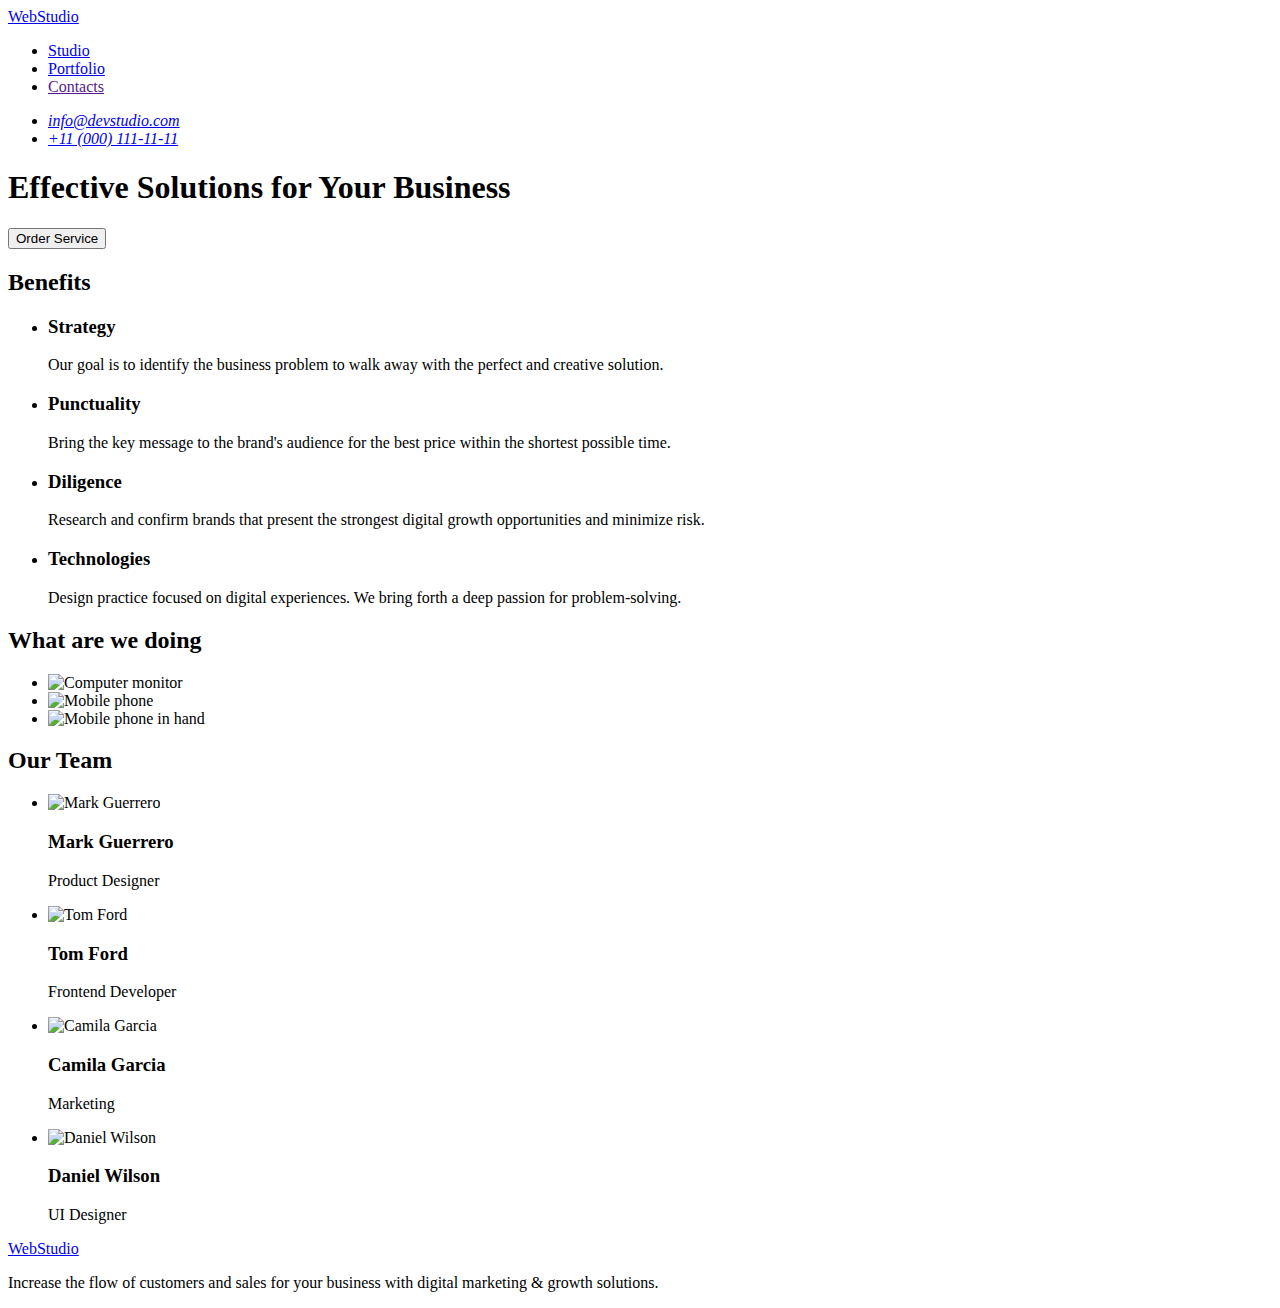
==== index.html @ 59dea8a6 "add link rel=preconnect" ====
<!DOCTYPE html>
<html lang="en">
  <head>
    <meta charset="UTF-8" />
    <meta http-equiv="X-UA-Compatible" content="IE=edge" />
    <meta name="viewport" content="width=device-width, initial-scale=1.0" />
    <title>Document</title>
    <link rel="stylesheet" href="./css/styles.css" />
    <link rel="preconnect" href="https://fonts.gstatic.com" />
  </head>
  <body>
    <!-- Header -->
    <header>
      <nav>
        <a href="./index.html">WebStudio</a>
        <ul>
          <li>
            <a href="./index.html">Studio</a>
          </li>
          <li>
            <a href="./portfolio.html">Portfolio</a>
          </li>
          <li>
            <a href="">Contacts</a>
          </li>
        </ul>
      </nav>
      <address>
        <ul>
          <li><a href="mailto:info@devstudio.com">info@devstudio.com</a></li>
          <li><a href="tel:+110001111111">+11 (000) 111-11-11</a></li>
        </ul>
      </address>
    </header>
    <main>
      <!-- Hero -->
      <section>
        <h1>Effective Solutions for Your Business</h1>
        <button type="button">Order Service</button>
      </section>
      <!-- Benefits -->
      <section>
        <h2>Benefits</h2>
        <ul>
          <li>
            <h3>Strategy</h3>
            <p>
              Our goal is to identify the business problem to walk away with the
              perfect and creative solution.
            </p>
          </li>
          <li>
            <h3>Punctuality</h3>
            <p>
              Bring the key message to the brand's audience for the best price
              within the shortest possible time.
            </p>
          </li>
          <li>
            <h3>Diligence</h3>
            <p>
              Research and confirm brands that present the strongest digital
              growth opportunities and minimize risk.
            </p>
          </li>
          <li>
            <h3>Technologies</h3>
            <p>
              Design practice focused on digital experiences. We bring forth a
              deep passion for problem-solving.
            </p>
          </li>
        </ul>
      </section>
      <!-- Work -->
      <section>
        <h2>What are we doing</h2>
        <ul>
          <li>
            <img
              src="./images/section-3/img-1.jpg"
              alt="Computer monitor"
              width="360"
              height="300"
            />
          </li>
          <li>
            <img
              src="./images/section-3/img-2.jpg"
              alt="Mobile phone"
              width="360"
              height="300"
            />
          </li>
          <li>
            <img
              src="./images/section-3/img-3.jpg"
              alt="Mobile phone in hand"
              width="360"
              height="300"
            />
          </li>
        </ul>
      </section>
      <!-- Team -->
      <section>
        <h2>Our Team</h2>
        <ul>
          <li>
            <img
              src="./images/section-4/img-1.jpg"
              alt="Mark Guerrero"
              width="264"
              height="260"
            />
            <h3>Mark Guerrero</h3>
            <p>Product Designer</p>
          </li>
          <li>
            <img
              src="./images/section-4/img-2.jpg"
              alt="Tom Ford"
              width="264"
              height="260"
            />
            <h3>Tom Ford</h3>
            <p>Frontend Developer</p>
          </li>
          <li>
            <img
              src="./images/section-4/img-3.jpg"
              alt="Camila Garcia"
              width="264"
              height="260"
            />
            <h3>Camila Garcia</h3>
            <p>Marketing</p>
          </li>
          <li>
            <img
              src="./images/section-4/img-4.jpg"
              alt="Daniel Wilson"
              width="264"
              height="260"
            />
            <h3>Daniel Wilson</h3>
            <p>UI Designer</p>
          </li>
        </ul>
      </section>
    </main>
    <!-- Footer -->
    <footer>
      <a href="./index.html">WebStudio</a>
      <p>
        Increase the flow of customers and sales for your business with digital
        marketing & growth solutions.
      </p>
    </footer>
  </body>
</html>
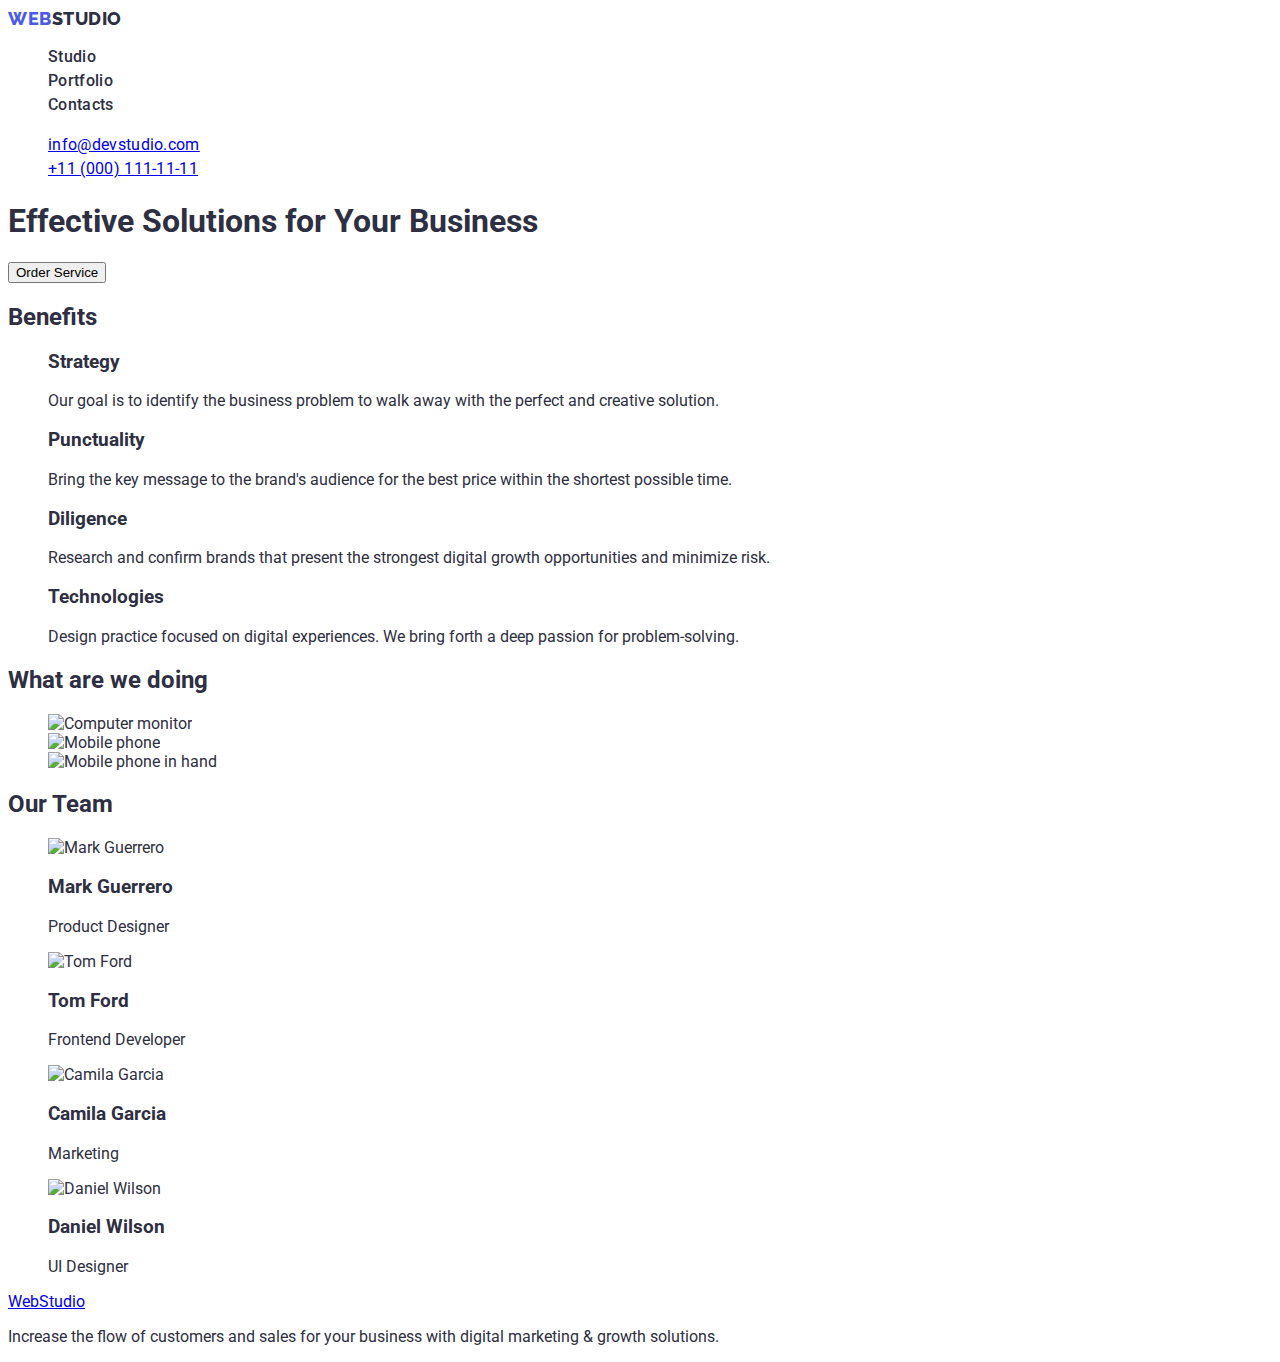
==== commit c777abae: "add header styles index.html" ====
--- a/index.html
+++ b/index.html
@@ -5,28 +5,36 @@
     <meta http-equiv="X-UA-Compatible" content="IE=edge" />
     <meta name="viewport" content="width=device-width, initial-scale=1.0" />
     <title>Document</title>
+    <link rel="preconnect" href="https://fonts.googleapis.com" />
+    <link rel="preconnect" href="https://fonts.gstatic.com" crossorigin />
+    <link
+      href="https://fonts.googleapis.com/css2?family=Raleway:wght@800&family=Roboto:wght@400;500;700;900&display=swap"
+      rel="stylesheet"
+    />
+    <link rel="preconnect" href="https://fonts.gstatic.com" />
     <link rel="stylesheet" href="./css/styles.css" />
-    <link rel="preconnect" href="https://fonts.gstatic.com" />
   </head>
   <body>
     <!-- Header -->
-    <header>
+    <header class="header">
       <nav>
-        <a href="./index.html">WebStudio</a>
-        <ul>
+        <a href="./index.html" class="header-logo"
+          ><span class="accent">Web</span>Studio</a
+        >
+        <ul class="list">
           <li>
-            <a href="./index.html">Studio</a>
+            <a href="./index.html" class="header-link">Studio</a>
           </li>
           <li>
-            <a href="./portfolio.html">Portfolio</a>
+            <a href="./portfolio.html" class="header-link">Portfolio</a>
           </li>
           <li>
-            <a href="">Contacts</a>
+            <a href="" class="header-link">Contacts</a>
           </li>
         </ul>
       </nav>
-      <address>
-        <ul>
+      <address class="contacts">
+        <ul class="list">
           <li><a href="mailto:info@devstudio.com">info@devstudio.com</a></li>
           <li><a href="tel:+110001111111">+11 (000) 111-11-11</a></li>
         </ul>
@@ -41,7 +49,7 @@
       <!-- Benefits -->
       <section>
         <h2>Benefits</h2>
-        <ul>
+        <ul class="list">
           <li>
             <h3>Strategy</h3>
             <p>
@@ -75,7 +83,7 @@
       <!-- Work -->
       <section>
         <h2>What are we doing</h2>
-        <ul>
+        <ul class="list">
           <li>
             <img
               src="./images/section-3/img-1.jpg"
@@ -105,7 +113,7 @@
       <!-- Team -->
       <section>
         <h2>Our Team</h2>
-        <ul>
+        <ul class="list">
           <li>
             <img
               src="./images/section-4/img-1.jpg"
--- a/css/styles.css
+++ b/css/styles.css
@@ -0,0 +1,81 @@
+:root {
+  --primary-text-color: #2e2f42;
+  --accent-text-color: #4d5ae5;
+  --active-text-color: #404bbf;
+  --contacts-text-color: #434455;
+
+  --color-green: #31d0aa;
+
+  --color-light-slate: #8e8f99;
+  --color-cornflower: #e7e9fc;
+  --color-cloud: #f4f4fd;
+  --color-white: #ffffff;
+  --color-dairy: #fcfcfc;
+}
+
+/**
+  |============================
+  | Base styles
+  |============================
+*/
+body {
+  font-family: 'Roboto', sans-serif;
+  font-style: normal;
+  color: var(--primary-text-color);
+  background: #ffffff;
+}
+
+/**
+  |============================
+  | Reset 
+  |============================
+*/
+.list {
+  list-style: none;
+}
+
+/**
+  |============================
+  | Header
+  |============================
+*/
+
+.header-logo {
+  font-family: 'Raleway', sans-serif;
+  font-weight: 800;
+  font-size: 18px;
+  line-height: 1.17;
+  align-items: center;
+  letter-spacing: 0.03em;
+  text-transform: uppercase;
+  text-decoration: none;
+  color: var(--primary-text-color);
+}
+
+.accent {
+  color: var(--accent-text-color);
+}
+
+.header-link {
+  font-weight: 500;
+  font-size: 16px;
+  line-height: 1.5;
+  letter-spacing: 0.02em;
+  text-decoration: none;
+  color: var(--primary-text-color);
+}
+
+.header-link:hover,
+.header-link:focus {
+  color: var(--active-text-color);
+  text-decoration: underline;
+}
+
+.contacts {
+  font-style: normal;
+  font-weight: 400;
+  font-size: 16px;
+  line-height: 1.5;
+  letter-spacing: 0.02em;
+  color: var(--contacts-text-color);
+}
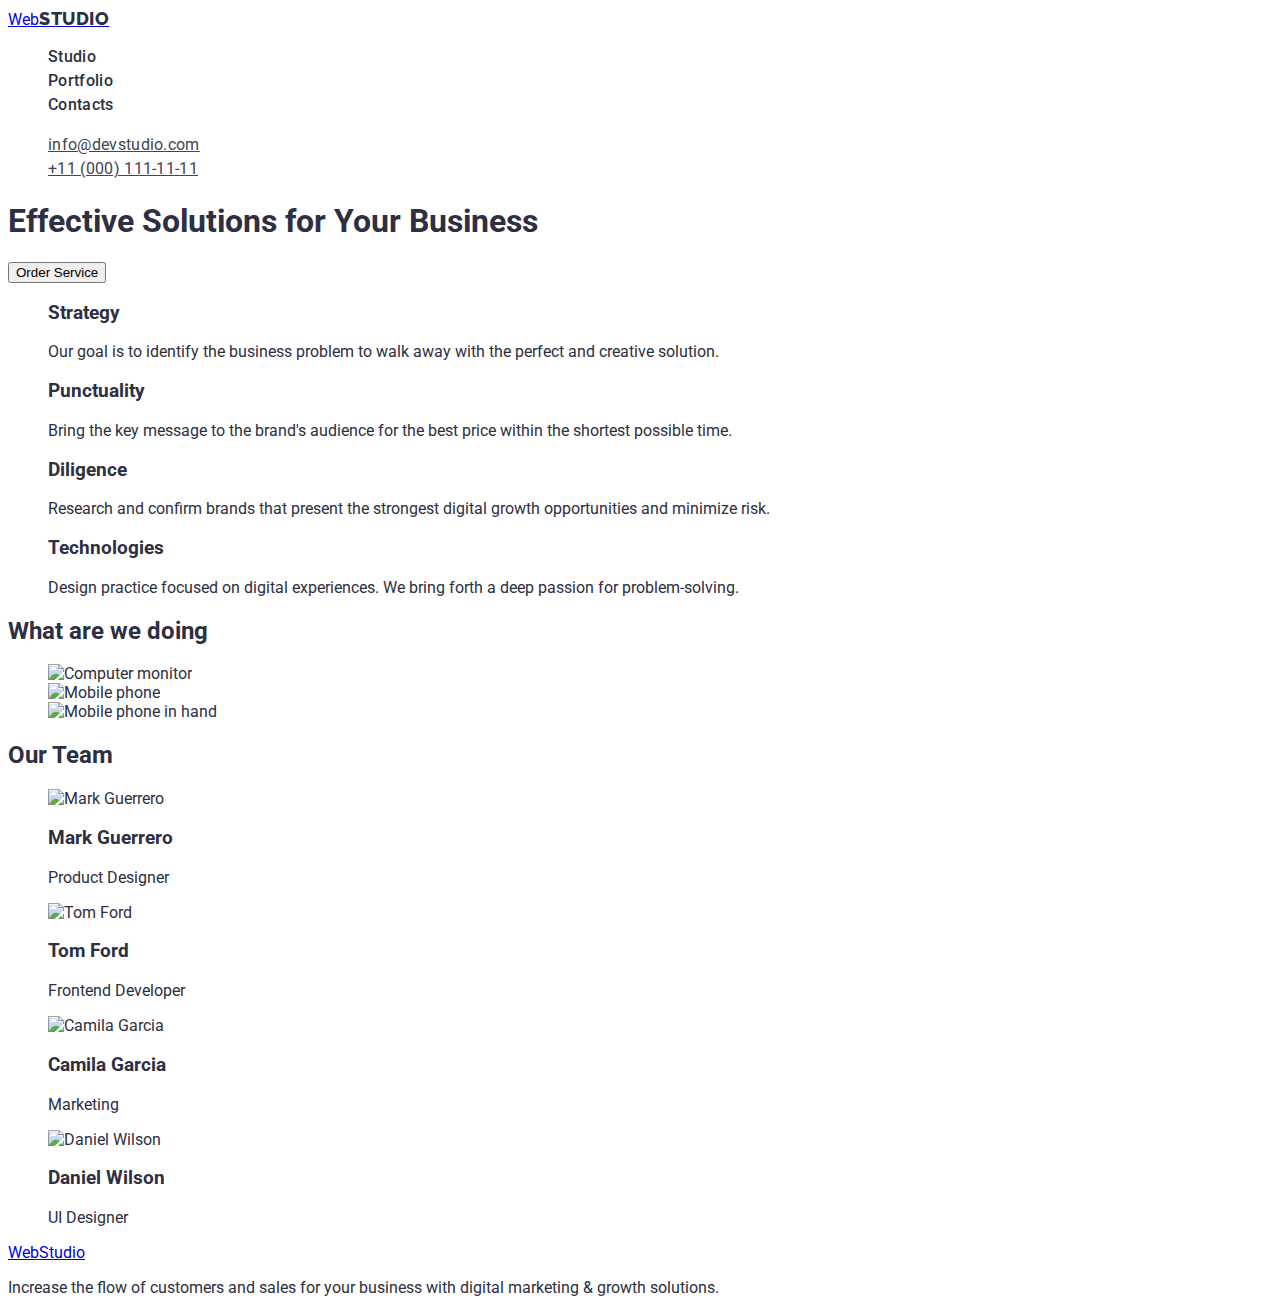
==== commit 45ed0232: "Update index.html" ====
--- a/index.html
+++ b/index.html
@@ -18,62 +18,70 @@
     <!-- Header -->
     <header class="header">
       <nav>
-        <a href="./index.html" class="header-logo"
-          ><span class="accent">Web</span>Studio</a
+        <a class="logo link" href="./index.html"
+          >Web<span class="header-logo">Studio</span></a
         >
         <ul class="list">
           <li>
-            <a href="./index.html" class="header-link">Studio</a>
+            <a class="header-link link" href="./index.html">Studio</a>
           </li>
           <li>
-            <a href="./portfolio.html" class="header-link">Portfolio</a>
+            <a class="header-link link" href="./portfolio.html">Portfolio</a>
           </li>
           <li>
-            <a href="" class="header-link">Contacts</a>
+            <a class="header-link link" href="">Contacts</a>
           </li>
         </ul>
       </nav>
-      <address class="contacts">
+      <address class="address">
         <ul class="list">
-          <li><a href="mailto:info@devstudio.com">info@devstudio.com</a></li>
-          <li><a href="tel:+110001111111">+11 (000) 111-11-11</a></li>
+          <li>
+            <a class="contacts link" href="mailto:info@devstudio.com"
+              >info@devstudio.com</a
+            >
+          </li>
+          <li>
+            <a class="contacts link" href="tel:+110001111111"
+              >+11 (000) 111-11-11</a
+            >
+          </li>
         </ul>
       </address>
     </header>
     <main>
       <!-- Hero -->
-      <section>
-        <h1>Effective Solutions for Your Business</h1>
-        <button type="button">Order Service</button>
+      <section class="hero">
+        <h1 class="hero-title">Effective Solutions for Your Business</h1>
+        <button class="button hero-button" type="button">Order Service</button>
       </section>
       <!-- Benefits -->
-      <section>
-        <h2>Benefits</h2>
+      <section class="benefits">
+        <h2 class="benefits-title" hidden>Benefits</h2>
         <ul class="list">
           <li>
-            <h3>Strategy</h3>
-            <p>
+            <h3 class="subsection-title">Strategy</h3>
+            <p class="section-text">
               Our goal is to identify the business problem to walk away with the
               perfect and creative solution.
             </p>
           </li>
           <li>
-            <h3>Punctuality</h3>
-            <p>
+            <h3 class="subsection-title">Punctuality</h3>
+            <p class="section-text">
               Bring the key message to the brand's audience for the best price
               within the shortest possible time.
             </p>
           </li>
           <li>
-            <h3>Diligence</h3>
-            <p>
+            <h3 class="subsection-title">Diligence</h3>
+            <p class="section-text">
               Research and confirm brands that present the strongest digital
               growth opportunities and minimize risk.
             </p>
           </li>
           <li>
-            <h3>Technologies</h3>
-            <p>
+            <h3 class="subsection-title">Technologies</h3>
+            <p class="section-text">
               Design practice focused on digital experiences. We bring forth a
               deep passion for problem-solving.
             </p>
@@ -81,8 +89,8 @@
         </ul>
       </section>
       <!-- Work -->
-      <section>
-        <h2>What are we doing</h2>
+      <section class="work">
+        <h2 class="section-title work-title">What are we doing</h2>
         <ul class="list">
           <li>
             <img
@@ -111,56 +119,58 @@
         </ul>
       </section>
       <!-- Team -->
-      <section>
-        <h2>Our Team</h2>
+      <section class="team">
+        <h2 class="section-title team-title">Our Team</h2>
         <ul class="list">
-          <li>
+          <li class="team-card">
             <img
               src="./images/section-4/img-1.jpg"
               alt="Mark Guerrero"
               width="264"
               height="260"
             />
-            <h3>Mark Guerrero</h3>
-            <p>Product Designer</p>
+            <h3 class="subsection-title align">Mark Guerrero</h3>
+            <p class="section-text align">Product Designer</p>
           </li>
-          <li>
+          <li class="team-card">
             <img
               src="./images/section-4/img-2.jpg"
               alt="Tom Ford"
               width="264"
               height="260"
             />
-            <h3>Tom Ford</h3>
-            <p>Frontend Developer</p>
+            <h3 class="subsection-title align">Tom Ford</h3>
+            <p class="section-text align">Frontend Developer</p>
           </li>
-          <li>
+          <li class="team-card">
             <img
               src="./images/section-4/img-3.jpg"
               alt="Camila Garcia"
               width="264"
               height="260"
             />
-            <h3>Camila Garcia</h3>
-            <p>Marketing</p>
+            <h3 class="subsection-title align">Camila Garcia</h3>
+            <p class="section-text align">Marketing</p>
           </li>
-          <li>
+          <li class="team-card">
             <img
               src="./images/section-4/img-4.jpg"
               alt="Daniel Wilson"
               width="264"
               height="260"
             />
-            <h3>Daniel Wilson</h3>
-            <p>UI Designer</p>
+            <h3 class="subsection-title align">Daniel Wilson</h3>
+            <p class="section-text align">UI Designer</p>
           </li>
         </ul>
       </section>
     </main>
     <!-- Footer -->
-    <footer>
-      <a href="./index.html">WebStudio</a>
-      <p>
+    <footer class="footer">
+      <a class="logo link" href="./index.html"
+        >Web<span class="footer-logo">Studio</span></a
+      >
+      <p class="section-text footer-text">
         Increase the flow of customers and sales for your business with digital
         marketing & growth solutions.
       </p>
